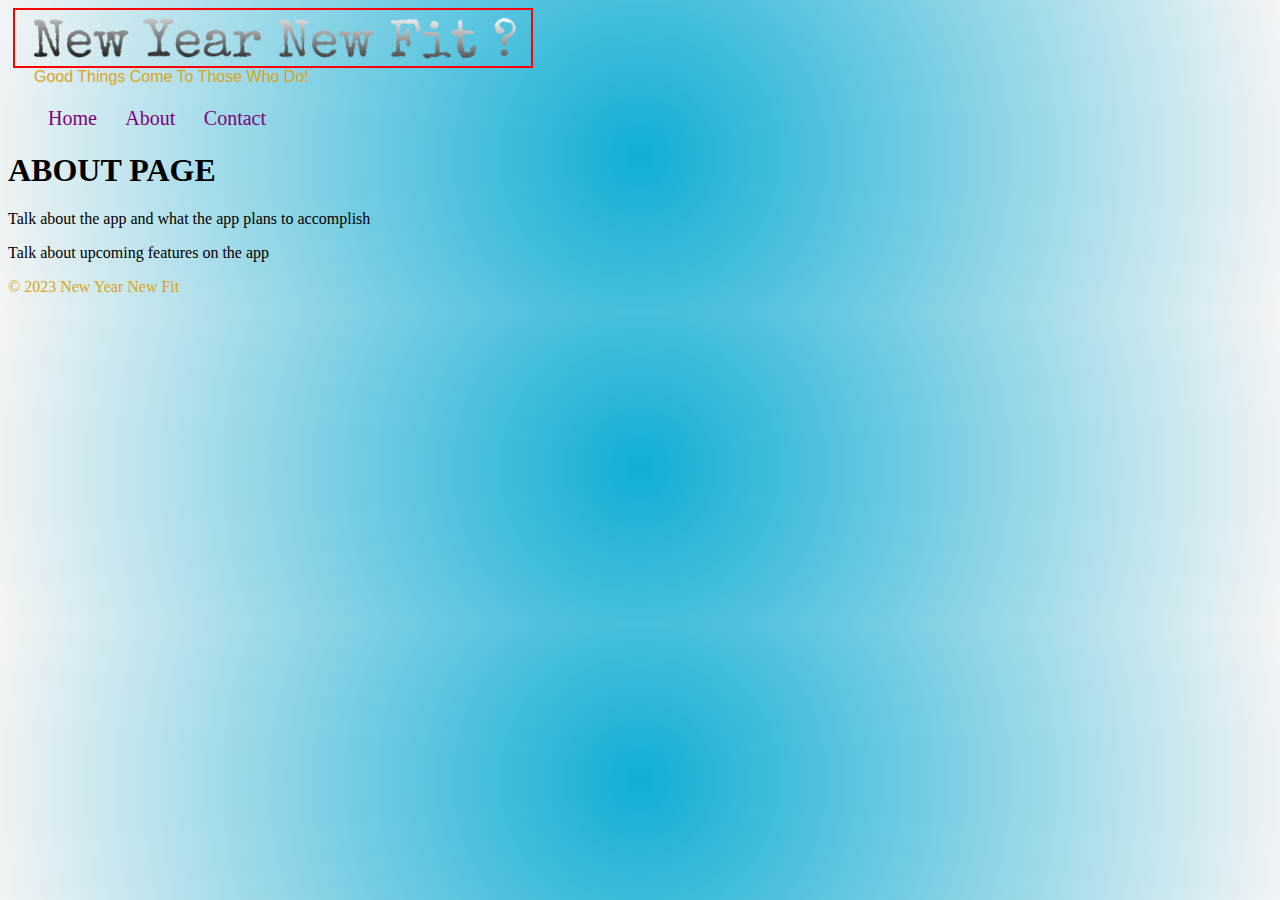
==== about.html @ 52a7d421 "Working Metric Conversion" ====
<!DOCTYPE html>
<html lang="en">
<head>
    <meta charset="UTF-8">
    <meta http-equiv="X-UA-Compatible" content="IE=edge">
    <meta name="viewport" content="width=device-width, initial-scale=1.0">
    <title>Document</title>
    <link rel="stylesheet" href="style2.css">
</head>
<body bgcolor="light blue">

    <span id="logo_container">
        <img id="logo" src="./assets/New_Year_New_Fit_Logo.png" alt="Logo">
        </span>
        <h4>Good Things Come To Those Who Do!</h4>
        <header>
            <nav>
                <ul>
                    <li id="home" ><a href="index.html">Home</a></li>
                    <li id="about" ><a href="about.html">About</a></li>
                    <li id="contact" ><a href="contact.html">Contact</a></li>
                </ul>
            </nav>
    
    <h1>ABOUT PAGE</h1>

    <p>Talk about the app and what the app plans to accomplish</p>
    <p>Talk about upcoming features on the app</p>

    <footer>
        <p>© 2023 New Year New Fit</p>
    </footer>
</body>
</html>
---- style2.css ----
body{
    background-color: rgb(0, 186, 253);
    background-image: radial-gradient(circle, rgb(17, 174, 213), whitesmoke);
    
}

#logo_container{
    
    background: url(../images/logo.png) no-repeat;
    border: 2px solid red;
    display: grid;
    grid-template-columns: span 2;
    width: 40%;
    height: 40%;
    margin: 5px;
    padding: 5px;
    justify-content: left;
    align-items: left;

}

#logo{
    width: 100%;
    height: 100%;
}

h4{
    font-family: Arial, Helvetica, sans-serif;
    font-weight: lighter;
    color: goldenrod;
    margin-top: -5px;
    margin-left: 7px;
    padding-left: 1.5%;
}

.container{
    font-family: Arial, Helvetica, sans-serif;
    font-weight: lighter;
    color: whitesmoke;
    display: grid;
    grid-template-columns: repeat(3, 1fr);
    
}

#home, #about, #contact{
    display: inline-block;
    margin-right: 2%;
    font-size: 20px;



}

#home a, #about a, #contact a{
    color: purple;
    text-decoration: none;
    /* why doesn't this work */
}

#home :hover, #about :hover, #contact :hover{
    color: red;
    text-decoration: none;
}



.red > a {
    color: red;
    text-decoration: none;
}

#calories_maintence, #check_food_calories{
    border: 2px solid red;
}

#US_Measurement, #Metric_Meaurement{
    display: inline-block;
}

#six_months_container {
    display: grid;
    grid-template-columns: 1fr 1fr 1fr;
    grid-template-rows: 1fr;
    width: 90%;
    height: 90%;
    grid-gap: 10px;

}

#six_months, 
#mom_weight_loss, 
#personal_trainer,
#ww,
#japanesemodel,
#seventhree,
#buzz,
#aa_weight_loss,
#bmwl{
    width: 100%;
    height: 100%;
}

#plan{
    font-size: 120%;
    font-weight: bolder;
}

footer{
    color: goldenrod;
}
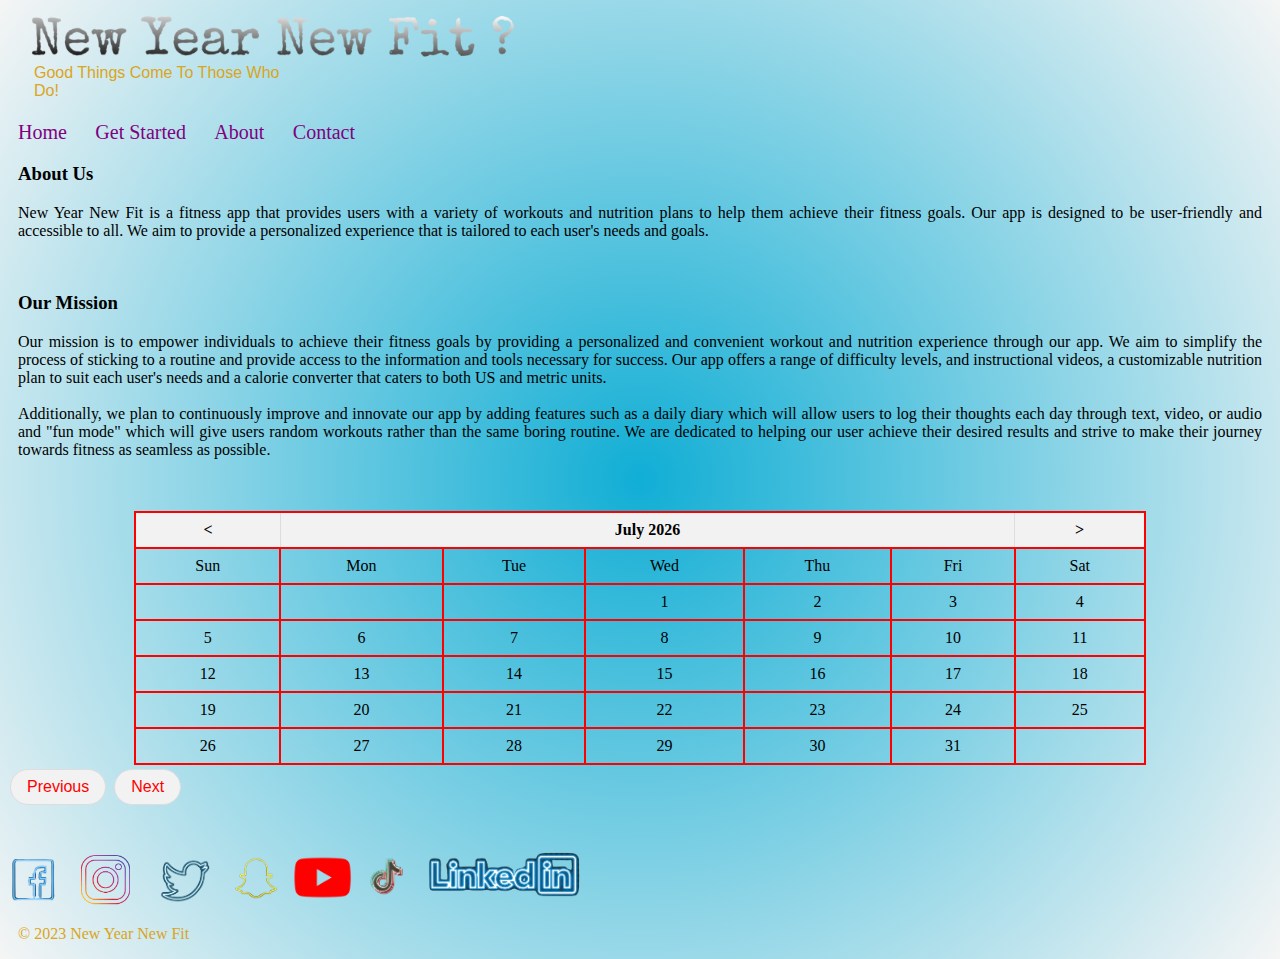
==== commit 36b2620f: "updated footer" ====
--- a/about.html
+++ b/about.html
@@ -4,31 +4,93 @@
     <meta charset="UTF-8">
     <meta http-equiv="X-UA-Compatible" content="IE=edge">
     <meta name="viewport" content="width=device-width, initial-scale=1.0">
-    <title>Document</title>
+    <title>About</title>
     <link rel="stylesheet" href="style2.css">
+    <link rel="shortcut icon" href="./assets/tab-muscle1.png" type="image/x-icon">
+    <script defer src="mainbutton.js"></script>
+    <script defer src="maincalendar.js"></script>
 </head>
 <body bgcolor="light blue">
 
     <span id="logo_container">
         <img id="logo" src="./assets/New_Year_New_Fit_Logo.png" alt="Logo">
         </span>
-        <h4>Good Things Come To Those Who Do!</h4>
+        <span id="slogan"><h4>Good Things Come To Those Who Do!</h4></span>
         <header>
             <nav>
                 <ul>
                     <li id="home" ><a href="index.html">Home</a></li>
+                    <li id="get_started"><a href="index2.html">Get Started</a></li>
                     <li id="about" ><a href="about.html">About</a></li>
                     <li id="contact" ><a href="contact.html">Contact</a></li>
                 </ul>
             </nav>
     
-    <h1>ABOUT PAGE</h1>
+    <h3>About Us</h3>
+    <p id="about1">
+        New Year New Fit is a fitness app that provides users with a variety of workouts 
+        and nutrition plans to help them achieve their fitness goals. Our app is designed 
+        to be user-friendly and accessible to all. We aim to provide a personalized experience 
+        that is tailored to each user's needs and goals.
+        </p>
+        
+        <br>
 
-    <p>Talk about the app and what the app plans to accomplish</p>
-    <p>Talk about upcoming features on the app</p>
+        <h3>Our Mission</h3>
+
+        <p>
+        
+        Our mission is to empower individuals to achieve their fitness goals 
+        by providing a personalized and convenient workout and nutrition experience 
+        through our app. We aim to simplify the process of sticking to a routine and 
+        provide access to the information and tools necessary for success. Our app offers
+        a range of difficulty levels, and instructional videos, a customizable nutrition plan
+        to suit each user's needs and a calorie converter that caters to both US and metric 
+        units.
+
+            <br> <br>
+
+        Additionally, we plan to continuously improve and innovate our app by 
+        adding features such as a daily diary which will allow users to log their 
+        thoughts each day through text, video, or audio and "fun mode" which will give users random workouts rather than the same boring routine.  We are dedicated 
+        to helping our user achieve their desired results and strive to make their journey 
+        towards fitness as seamless as possible.
+    </p>
+
+    <!-- <p>Talk about the app and what the app plans to accomplish</p>
+    <p>Talk about upcoming features on the app</p> -->
+
+    <br> <br>
+    
+
+    <div id="calendar"></div>
+
+    <button id="prev">Previous</button>
+    <button id="next">Next</button>
+
+    <aside>
+        <button class="top_button">Back to Top</button>
+    </aside>
+
+
+    <aside>
+        <button class="top_button">Back to Top</button>
+    </aside>
+
+    <br> <br>
 
     <footer>
-        <p>© 2023 New Year New Fit</p>
+
+        <a href="https://www.facebook.com/" target="_blank" ><img class="facebook" src="assets/facebook_neon-2.png" alt="facebook logo" height="50px"></a>
+        <a href="https://www.instagram.com/" target="_blank" ><img class="instagram" src="assets/insta1.png" alt="Instagram logo" height="50px"></a>
+        <a href="https://twitter.com/" target="_blank" ><img class="twitter" src="assets/t-twitter1.png" alt="Twitter logo" height="50pxp"></a>
+        <a href="https://www.snapchat.com/en-US" target="_blank" ><img class="snapchat" src="assets/t-snap1.png" alt="Snap Chat logo" height="50px"></a>
+        <a href="https://www.youtube.com/" target="_blank" ><img class="youtube" src="assets/t-youtube01.png" alt="Youtube logo" height="45px"></a>
+        <a href="https://www.tiktok.com" target="_blank" ><img class="tik_tok" src="assets/t-tik-tok.png" alt="tik_tok" height="60px"></a>
+        <a href="https://www.linkedin.com/in/diandre-miller/" target="_blank" ><img class="linkedin" src="assets/t-linkedin.png" alt="linkedin" height="60px"></a>
+
+
+        <p id="founded">© 2023 New Year New Fit</p>
     </footer>
 </body>
 </html>--- a/style2.css
+++ b/style2.css
@@ -1,3 +1,7 @@
+/* *{
+    border: 2px solid red;
+} */
+
 body{
     background-color: rgb(0, 186, 253);
     background-image: radial-gradient(circle, rgb(17, 174, 213), whitesmoke);
@@ -7,7 +11,7 @@
 #logo_container{
     
     background: url(../images/logo.png) no-repeat;
-    border: 2px solid red;
+    /* border: 2px solid red; */
     display: grid;
     grid-template-columns: span 2;
     width: 40%;
@@ -42,22 +46,24 @@
     
 }
 
-#home, #about, #contact{
+#home, #about, #contact, #get_started{
     display: inline-block;
     margin-right: 2%;
     font-size: 20px;
-
-
-
-}
-
-#home a, #about a, #contact a{
+    /* border: 2px solid red; */
+}
+
+#home{
+    margin-left: -30px;
+}
+
+#home a, #about a, #contact a #get_started a{
     color: purple;
     text-decoration: none;
     /* why doesn't this work */
 }
 
-#home :hover, #about :hover, #contact :hover{
+#home :hover, #about :hover, #contact :hover #get_started :hover{
     color: red;
     text-decoration: none;
 }
@@ -69,11 +75,35 @@
     text-decoration: none;
 }
 
-#calories_maintence, #check_food_calories{
-    border: 2px solid red;
-}
-
-#US_Measurement, #Metric_Meaurement{
+#calories_maintence{
+    /* border: 2px solid red; */
+    width: 37%;
+    margin-left: 10px;
+    padding-left: 10px;
+    padding-top: 8px;
+    padding-bottom: 8px;
+    box-shadow: 0px -10px 10px 5px #00648b, 10px 0px 10px 5px #00648b, -10px 0px 10px 5px #00648b;
+    border-radius: 30px;
+
+}
+
+#check_food_calories{
+    box-shadow: 0px -10px 10px 5px #00648b, 10px 0px 10px 5px #00648b, -10px 0px 10px 5px #00648b;
+    width: 25%;
+    height: 10%;
+    padding-bottom: 10px;
+    padding-left: 10px;
+    padding-top: 5px;
+    margin-left: 10px;
+    border-radius: 30px;
+
+}
+
+#food{
+    margin-left: 10px;
+}
+
+#US_Measurement, #Metric_Measurement{
     display: inline-block;
 }
 
@@ -107,4 +137,1271 @@
 
 footer{
     color: goldenrod;
+}
+
+.top_button {
+    position: fixed;
+    bottom: 100px;
+    right: 20px;
+    display: none;
+}
+
+button{
+    display: grid;
+    justify-content: right;
+    background-color: whitesmoke;
+    color: red;
+    padding: 10px;
+    font-size: 20px;
+    border-radius: 100px;
+    border: 1px solid transparent;
+    margin-left: 85%;
+
+}
+
+#instructions{
+    display: grid;
+    grid-template-columns: 1fr 1fr;
+    grid-template-rows: 1fr;
+    width: 90%;
+    height: 90%;
+    grid-gap: 10px;
+    text-align: justify;
+}
+
+table {
+    border-collapse: collapse;
+    width: 80%;
+    margin: 0 auto;
+    text-align: center;
+    border: 2px solid red;
+}
+
+th, td {
+    padding: 8px;
+    border: 2px solid red;
+}
+
+th {
+    background-color: #f2f2f2;
+    border: 1px solid #dddddd;
+}
+
+#prev, #next {
+    background-color: #f2f2f2;
+    border: 1px solid #dddddd;
+    padding: 8px 16px;
+    text-align: center;
+    text-decoration: none;
+    display: inline-block;
+    font-size: 16px;
+    margin: 4px 2px;
+    cursor: pointer;
+}
+
+#prev:hover, #next:hover {
+    background-color: #dddddd;
+}
+
+
+.youtube{
+    margin-bottom: 5px;
+}
+
+
+
+.facebook:hover, 
+.instagram:hover, 
+.twitter:hover, 
+.youtube:hover, 
+.tik_tok:hover, 
+.snapchat:hover, 
+.linkedin:hover{
+    border: 2px solid red;
+}
+
+#video{
+    margin: 10px;
+    border-radius: 30px;
+    
+}
+
+#workout_form{
+    margin-left: 10px;
+}
+
+h4{
+    font-family: Arial, Helvetica, sans-serif;
+    font-weight: lighter;
+    color: goldenrod;
+    margin-top: -5px;
+    margin-left: 7px;
+    padding-left: 1.5%;
+    width: 20%;
+    
+}
+
+#click-for-exercise{
+    margin-left: 10px;
+}
+
+#instructions{
+    margin-left: 10px;
+}
+
+#response-section{
+margin-left: 10px;
+}
+
+h3{
+    margin-left: 10px;
+}
+
+
+
+p{
+    margin-left: 10px;
+    margin-right: 10px;
+    text-align: justify;
+}
+
+/* #submit_button{
+    margin-left: 10px;
+} */
+
+/* THESE ARE THE UPDATES ONE MORE PAGE TO UPDATE */
+
+body{
+    background-color: rgb(0, 186, 253);
+    background-image: radial-gradient(circle, rgb(17, 174, 213), whitesmoke);
+    
+}
+
+#logo_container{
+    
+    background: url(../images/logo.png) no-repeat;
+    /* border: 2px solid red; */
+    display: grid;
+    grid-template-columns: span 2;
+    width: 40%;
+    height: 40%;
+    margin: 5px;
+    padding: 5px;
+    justify-content: left;
+    align-items: left;
+
+}
+
+#logo{
+    width: 100%;
+    height: 100%;
+}
+
+
+
+.container{
+    font-family: Arial, Helvetica, sans-serif;
+    font-weight: lighter;
+    color: whitesmoke;
+    display: grid;
+    grid-template-columns: repeat(3, 1fr);
+    
+}
+
+
+
+
+
+
+#home, #about, #contact, #get_started{
+    display: inline-block;
+    margin-right: 2%;
+    font-size: 20px;
+    /* border: 2px solid red; */
+}
+
+#home{
+    margin-left: -30px;
+}
+
+#home a, #about a, #contact a #get_started a{
+    color: purple;
+    text-decoration: none;
+    /* why doesn't this work */
+}
+
+#home :hover, #about :hover, #contact :hover #get_started :hover{
+    color: red;
+    text-decoration: none;
+}
+
+
+
+.red > a {
+    color: red;
+    text-decoration: none;
+}
+
+#calories_maintence{
+    /* border: 2px solid red; */
+    width: 37%;
+    margin-left: 10px;
+    padding-left: 10px;
+    padding-top: 8px;
+    padding-bottom: 8px;
+    box-shadow: 0px -10px 10px 5px #00648b, 10px 0px 10px 5px #00648b, -10px 0px 10px 5px #00648b;
+    border-radius: 30px;
+
+}
+
+#check_food_calories{
+    box-shadow: 0px -10px 10px 5px #00648b, 10px 0px 10px 5px #00648b, -10px 0px 10px 5px #00648b;
+    width: 25%;
+    height: 10%;
+    padding-bottom: 10px;
+    padding-left: 10px;
+    padding-top: 5px;
+    margin-left: 10px;
+    border-radius: 30px;
+
+}
+
+#food{
+    margin-left: 10px;
+}
+
+#US_Measurement, #Metric_Measurement{
+    display: inline-block;
+}
+
+
+
+#six_months_container {
+    display: grid;
+    grid-template-columns: 1fr 1fr 1fr;
+    grid-template-rows: 1fr;
+    width: 90%;
+    height: 90%;
+    grid-gap: 10px;
+
+}
+
+#six_months, 
+#mom_weight_loss, 
+#personal_trainer,
+#ww,
+#japanesemodel,
+#seventhree,
+#buzz,
+#aa_weight_loss,
+#bmwl{
+    width: 100%;
+    height: 100%;
+}
+
+#plan{
+    font-size: 120%;
+    font-weight: bolder;
+}
+
+footer{
+    color: goldenrod;
+}
+
+.top_button {
+    position: fixed;
+    bottom: 100px;
+    right: 20px;
+    display: none;
+}
+
+button{
+    display: grid;
+    justify-content: right;
+    background-color: whitesmoke;
+    color: red;
+    padding: 10px;
+    font-size: 20px;
+    border-radius: 100px;
+    border: 1px solid transparent;
+    margin-left: 85%;
+
+}
+
+#instructions{
+    display: grid;
+    grid-template-columns: 1fr 1fr;
+    grid-template-rows: 1fr;
+    width: 90%;
+    height: 90%;
+    grid-gap: 10px;
+    text-align: justify;
+}
+
+table {
+    border-collapse: collapse;
+    width: 80%;
+    margin: 0 auto;
+    text-align: center;
+    border: 2px solid red;
+}
+
+th, td {
+    padding: 8px;
+    border: 2px solid red;
+}
+
+th {
+    background-color: #f2f2f2;
+    border: 1px solid #dddddd;
+}
+
+#prev, #next {
+    background-color: #f2f2f2;
+    border: 1px solid #dddddd;
+    padding: 8px 16px;
+    text-align: center;
+    text-decoration: none;
+    display: inline-block;
+    font-size: 16px;
+    margin: 4px 2px;
+    cursor: pointer;
+}
+
+#prev:hover, #next:hover {
+    background-color: #dddddd;
+}
+
+
+.youtube{
+    margin-bottom: 5px;
+}
+
+
+
+.facebook:hover, 
+.instagram:hover, 
+.twitter:hover, 
+.youtube:hover, 
+.tik_tok:hover, 
+.snapchat:hover, 
+.linkedin:hover{
+    border: 2px solid red;
+}
+
+#video{
+    margin: 10px;
+    border-radius: 30px;
+    
+}
+
+#workout_form{
+    margin-left: 10px;
+}
+
+h4{
+    font-family: Arial, Helvetica, sans-serif;
+    font-weight: lighter;
+    color: goldenrod;
+    margin-top: -5px;
+    margin-left: 7px;
+    padding-left: 1.5%;
+    width: 20%;
+    
+}
+
+#click-for-exercise{
+    margin-left: 10px;
+}
+
+#instructions{
+    margin-left: 10px;
+}
+
+#response-section{
+margin-left: 10px;
+}
+
+h3{
+    margin-left: 10px;
+}
+
+
+
+p{
+    margin-left: 10px;
+    margin-right: 10px;
+    text-align: justify;
+}
+
+/* #submit_button{
+    margin-left: 10px;
+} */
+
+
+
+
+
+
+/* #slogan{
+    width: 15%;
+    border: 2px solid red;
+} */
+
+
+
+.container{
+    display: grid;
+    grid-template-columns: span 2;
+    grid-column-end: 2;
+    width: 40%;
+    margin-top: 20%;
+    
+    /* border: 2px solid yellow; */
+    /* font-family: Arial, Helvetica, sans-serif;
+    font-weight: lighter;
+    color: whitesmoke;
+    display: grid;
+    grid-template-columns: repeat(3, 1fr); */
+    
+}
+
+
+#workout_container{
+    /* border: 2px solid red; */
+    display: grid;
+    grid-template-columns: span 2;
+    width: 100%;
+    padding: 10px;
+    margin: 10px;
+
+}
+
+#man_woman_gym{
+    width: 60%;
+    height: 100%;
+}
+
+
+/* #workout_container {
+    display: grid;
+    grid-template-columns: repeat(2, 1fr); /* create 2 columns */
+    /* grid-template-rows: 1fr; create 1 row */
+/* } */ 
+
+/* #man_woman_gym {
+    grid-column: 1/2; /* place the image in the first column */
+/* } */ 
+
+
+
+footer{
+    color: goldenrod;
+}
+
+button{
+    display: grid;
+    justify-content: right;
+    background-color: whitesmoke;
+    color: red;
+    padding: 10px;
+    font-size: 20px;
+    border-radius: 100px;
+    border: 1px solid transparent;
+    margin-left: 85%;
+
+}
+
+#food_input {
+    color: whitesmoke;
+}
+
+#calories_title{
+    color: whitesmoke;
+}
+
+  
+#motivation_container{
+    /* border: 2px solid rgb(13, 255, 0); */
+    display: grid;
+    /* grid-template-columns: span 2; */
+    width: 35%;
+    padding: 10px;
+    margin: 10px;
+    margin-left: 62%;
+    margin-top: -42%;
+    margin-bottom: 10px;
+    padding-bottom: 100px;
+
+}
+
+#motivation{
+    color: whitesmoke;
+    font-size: 300%;
+    
+    
+    
+}
+
+#home, #about, #contact, #get_started{
+    display: inline-block;
+    margin-right: 2%;
+    font-size: 20px;
+
+}
+
+#home a, #about a, #contact a, #get_started a{
+    color: purple;
+    text-decoration: none;
+    /* why doesn't this work */
+}
+
+#home :hover, #about :hover, #contact :hover, #get_started :hover{
+    color: red;
+    text-decoration: none;
+}
+
+.red > a {
+    color: red;
+    text-decoration: none;
+}
+
+.top_button {
+    position: fixed;
+    bottom: 100px;
+    right: 20px;
+    display: none;
+    margin-bottom: 70px;
+}
+
+
+
+.youtube{
+    margin-bottom: 5px;
+}
+
+
+
+.facebook:hover, 
+.instagram:hover, 
+.twitter:hover, 
+.youtube:hover, 
+.tik_tok:hover, 
+.snapchat:hover, 
+.linkedin:hover{
+    border: 2px solid red;
+}
+
+
+
+/* Screen sizes smaller than 1200px */
+
+@media (max-width: 1200px) {
+
+    #logo_container{
+    
+        background: url(../images/logo.png) no-repeat;
+        /* border: 2px solid red; */
+        display: grid;
+        grid-template-columns: span 2;
+        width: 60%;
+        height: 40%;
+        margin: 5px;
+        padding: 5px;
+        justify-content: left;
+        align-items: left;
+    
+    }
+
+ 
+    h4{
+        font-family: Arial, Helvetica, sans-serif;
+        font-weight: lighter;
+        color: goldenrod;
+        margin-top: -5px;
+        margin-left: 30px;
+        padding-left: 1.5%;
+        width: 40%;
+        font-size: 25px;
+    }
+
+    #home, #about, #contact, #get_started{
+        display: inline-block;
+        margin-right: 2%;
+        font-size: 36px;
+    
+    }
+
+    .container{
+        display: grid;
+        /* grid-template-columns: span 2; */
+        grid-column-end: 2;
+        width: 60%;
+        margin-top: 15%;
+        
+    }
+
+    #video{
+        margin: 10px;
+        border-radius: 30px;
+        width: 60%;
+    }
+
+    h3{
+        margin-left: 10px;
+        font-size: 30px;
+    }
+
+    #home{
+        margin-left: -20px;
+    }
+
+    #body_part,
+    #difficulty_level,
+    #submit_button{
+        padding: 5px;
+        font-size: 25px;
+        border-radius: 10px;
+    }
+
+    #calories_maintence{
+        width: 65%;
+        margin-left: 10px;
+        padding-left: 10px;
+        padding-top: 8px;
+        padding-bottom: 8px;
+        box-shadow: 0px -10px 10px 5px #00648b, 10px 0px 10px 5px #00648b, -10px 0px 10px 5px #00648b;
+        border-radius: 30px;
+    
+    }
+
+    #check_food_calories{
+        box-shadow: 0px -10px 10px 5px #00648b, 10px 0px 10px 5px #00648b, -10px 0px 10px 5px #00648b;
+        width: 40%;
+        height: 10%;
+        padding-bottom: 10px;
+        padding-left: 10px;
+        padding-top: 5px;
+        margin-left: 10px;
+        border-radius: 30px;
+    
+    }
+
+    #check_cal_maintence{
+        font-size: 35px;
+    }
+
+
+
+ 
+    #Metric_Measurement{
+        
+        display: grid;
+         margin-left: 222px;
+         margin-top: -74px;
+ 
+     }
+ 
+     p{
+         margin-left: 10px;
+         margin-right: 10px;
+         text-align: justify;
+         font-size: 25px;
+     }
+ 
+     label{
+         font-size: 20px;
+     }
+
+     #activity_level1{
+         font-size: 20px;
+     }
+
+     .submit_button2{
+         font-size: 20px;
+     }
+
+     .top_button{
+        position: fixed;
+        bottom: 50px;
+        right: 100px;
+        margin-bottom: 70px;
+
+     }
+
+     #check_cal_maintence{
+         font-size: 28px;
+     }
+
+
+
+
+}
+
+
+
+
+
+/* Screen sizes smaller than 992px */
+
+@media (max-width: 992px) {
+
+    h4{
+        font-family: Arial, Helvetica, sans-serif;
+        font-weight: lighter;
+        color: goldenrod;
+        margin-top: -5px;
+        margin-left: 20px;
+        padding-left: 1.5%;
+        width: 80%;
+        font-size: 30px;
+    }
+
+    #home, #about, #contact, #get_started{
+        display: inline-block;
+        margin-right: 2%;
+        font-size: 40px;
+    
+    }
+
+    #man_woman_gym{
+        width: 80%;
+        height: 100%;
+    }
+
+
+#motivation_container{
+    /* border: 2px solid rgb(13, 255, 0); */
+    display: grid;
+    /* grid-template-columns: span 2; */
+    width: 80%;
+    padding: 10px;
+    margin: 10px;
+    margin-left: 0%;
+    margin-top: 0%;
+    margin-bottom: 10px;
+
+}
+
+.container{
+    display: grid;
+    /* grid-template-columns: span 2; */
+    grid-column-end: 2;
+    width: 78%;
+    margin-top: 5%;
+    
+}
+
+button{
+    display: grid;
+    /* justify-content: right; */
+    background-color: whitesmoke;
+    color: red;
+    padding: 10px;
+    font-size: 20px;
+    border-radius: 100px;
+    border: 1px solid transparent;
+    margin-left: 5%;
+
+}
+
+.top_button {
+    position: fixed;
+    bottom: 50px;
+    right: 50px;
+    margin-bottom: 70px;
+}
+
+.facebook:hover, 
+.instagram:hover, 
+.twitter:hover, 
+.youtube:hover, 
+.tik_tok:hover, 
+.snapchat:hover, 
+.linkedin:hover{
+    border: 2px solid red;
+}
+
+    
+   
+}
+
+/* Screen sizes smaller than 900px */
+
+@media (max-width: 900px){
+
+    #calories_maintence{
+        width: 65%;
+        margin-left: 10px;
+        padding-left: 10px;
+        padding-top: 8px;
+        padding-bottom: 8px;
+        box-shadow: 0px -10px 10px 5px #00648b, 10px 0px 10px 5px #00648b, -10px 0px 10px 5px #00648b;
+        border-radius: 30px;
+    
+    }
+
+    #check_food_calories{
+        box-shadow: 0px -10px 10px 5px #00648b, 10px 0px 10px 5px #00648b, -10px 0px 10px 5px #00648b;
+        width: 40%;
+        height: 10%;
+        padding-bottom: 10px;
+        padding-left: 10px;
+        padding-top: 5px;
+        margin-left: 10px;
+        border-radius: 30px;
+    
+    }
+
+    #check_cal_maintence{
+        font-size: 35px;
+    }
+
+
+
+ 
+    #Metric_Measurement{
+        
+        display: grid;
+         margin-left: 222px;
+         margin-top: -86px;
+ 
+     }
+ 
+     p{
+         margin-left: 10px;
+         margin-right: 10px;
+         text-align: justify;
+         font-size: 25px;
+     }
+ 
+     label{
+         font-size: 20px;
+     }
+
+     #activity_level1{
+         font-size: 20px;
+     }
+
+     .submit_button2{
+         font-size: 20px;
+     }
+
+     .top_button{
+        position: fixed;
+        bottom: 50px;
+        right: 100px;
+        margin-bottom: 70px;
+
+     }
+
+
+}
+
+/* Screen sizes smaller than 800px */
+
+@media (max-width: 800px) {
+
+    #logo_container{
+        display: grid;
+        width: 70%;
+        height: 40%;
+        margin: 5px;
+        padding: 5px;
+    }
+
+    h4{
+        font-family: Arial, Helvetica, sans-serif;
+        font-weight: lighter;
+        color: goldenrod;
+        margin-top: -5px;
+        margin-left: 20px;
+        padding-left: 1.5%;
+        width: 80%;
+        font-size: 30px;
+    }
+
+
+    #home, #about, #contact, #get_started{
+        display: inline-block;
+        margin-right: 2%;
+        font-size: 40px;
+    }
+
+    #calories_maintence{
+        width: 75%;
+        margin-left: 10px;
+        padding-left: 1.5%;
+        padding-top: -5px;
+        padding-bottom: 8px;
+        box-shadow: 0px -10px 10px 5px #00648b, 10px 0px 10px 5px #00648b, -10px 0px 10px 5px #00648b;
+        font-size: 20px;
+    
+    }
+
+    #Metric_Measurement{
+        display: grid;
+        margin-top: -76px;
+        
+    }
+
+    #top_button{
+        position: fixed;
+        bottom: 50px;
+        right: 200px;
+        margin-bottom: 70px;
+    }
+
+    #activity_level1{
+        font-size: 20px;
+    }
+
+}
+
+/* Screen sizes smaller than 600px */
+@media (max-width: 600px) {
+    h4{
+        font-family: Arial, Helvetica, sans-serif;
+        font-weight: lighter;
+        color: goldenrod;
+        margin-top: -5px;
+        margin-left: 12px;
+        padding-left: 1.5%;
+        width: 80%;
+        font-size: 15px;
+    }
+
+
+#home, #about, #contact, #get_started{
+    display: inline-block;
+    margin-right: 1%;
+    font-size: 15px;
+
+}
+
+#home{
+    margin-left: -7%;
+}
+
+#man_woman_gym{
+    width: 80%;
+    height: 100%;
+}
+
+#motivation{
+    color: whitesmoke;
+    font-size: 100%;
+    margin-top: 100px;
+    
+}
+
+#motivation_container{
+    /* border: 2px solid rgb(13, 255, 0); */
+    display: grid;
+    /* grid-template-columns: span 2; */
+    width: 100%;
+    padding: 10px;
+    margin: 10px;
+    margin-left: -5%;
+    margin-top: -35%;
+    margin-bottom: 10px;
+
+}
+
+.container{
+    display: grid;
+    grid-template-columns: span 2;
+    grid-column-end: 2;
+    width: 80%;
+    margin-top: 5%;
+    
+}
+
+button{
+    display: grid;
+    /* justify-content: right; */
+    background-color: whitesmoke;
+    color: red;
+    padding: 10px;
+    font-size: 15px;
+    border-radius: 100px;
+    border: 1px solid transparent;
+    margin-left: 60%;
+
+}
+
+
+#logo_container{
+    
+    background: url(../images/logo.png) no-repeat;
+    /* border: 2px solid red; */
+    display: grid;
+    grid-template-columns: span 2;
+    width: 80%;
+    height: 40%;
+    margin: 5px;
+    padding: 5px;
+    justify-content: left;
+    align-items: left;
+
+}
+
+.top_button {
+  visibility: hidden;
+}
+
+.facebook, 
+.instagram, 
+.twitter,   
+.snapchat{
+    height: 30px;
+}
+
+.youtube{
+    height: 25px;
+}
+
+.tik_tok,
+.linkedin{
+    height: 35px;
+}
+
+.facebook:hover, 
+.instagram:hover, 
+.twitter:hover, 
+.youtube:hover, 
+.tik_tok:hover, 
+.snapchat:hover, 
+.linkedin:hover{
+    border: 2px solid red;
+}
+
+}
+
+/* Screen sizes smaller than 545px */
+
+@media (max-width: 545px){
+
+    #motivation_container{
+        /* border: 2px solid rgb(13, 255, 0); */
+        display: grid;
+        /* grid-template-columns: span 2; */
+        width: 100%;
+        padding: 10px;
+        margin: 10px;
+        margin-left: -5%;
+        margin-top: -25%;
+        margin-bottom: 10px;
+    
+    }
+
+    #home{
+        margin-left: -4%;
+    }
+
+
+
+}
+
+/* Screen sizes smaller than 450px */
+
+@media (max-width: 450px){
+
+    h4{
+        font-family: Arial, Helvetica, sans-serif;
+        font-weight: lighter;
+        color: goldenrod;
+        margin-top: -5px;
+        margin-left: 12px;
+        padding-left: 1.5%;
+        width: 80%;
+        font-size: 10px;
+    }
+
+    #home{
+        margin-left: -10%;
+    }
+
+    #motivation_container{
+        display: grid;
+        width: 100%;
+        padding: 10px;
+        margin: 10px;
+        margin-left: -5%;
+        margin-top: -35%;
+        margin-bottom: 10px;
+    
+    }
+
+    #story{
+        font-size: 12px;
+        width: 100%;
+        height: 100%;
+        margin-top: -5%;
+        justify-content: flex-start;
+        align-items: flex-start;
+        font-family: Arial, Helvetica, sans-serif;
+        color: whitesmoke;
+        text-shadow: -1px -1px 0 red, 1px -1px 0 red, -1px 1px 0 red, 1px 1px 0 red;
+        margin-left: 10px;
+    }
+
+    button{
+        display: grid;
+        /* justify-content: right; */
+        background-color: whitesmoke;
+        color: red;
+        padding: 5px;
+        font-size: 15px;
+        border-radius: 100px;
+        border: 1px solid transparent;
+        margin-left: 60%;
+    
+    }
+
+    h3{
+        margin-left:10px;
+        font-size: 12px;
+    }
+
+    #body_part, #difficulty_level, #submit_button{
+        font-size: 9px;
+        padding: 5px;
+        border-radius: 10px;
+    }
+
+    #calories_maintence {
+        width: 72%;
+        margin-left: 10px;
+        padding-left: 1.5%;
+        padding-top: -5px;
+        padding-bottom: 8px;
+        box-shadow: 0px -10px 10px 5px #00648b, 10px 0px 10px 5px #00648b, -10px 0px 10px 5px #00648b;
+        font-size: 20px;
+    }
+
+    #check_cal_maintence {
+        font-size: 14px;
+    }
+
+    p {
+        margin-left: 0px;
+        margin-right: 10px;
+        margin-top: -11px;
+        text-align: justify;
+        font-size: 10px;
+
+        /* might need require id */
+    }
+
+    #Metric_Measurement {
+        display: grid;
+        margin-top: -25px;
+        margin-left: 86px;
+    }
+
+    label{
+        font-size: 10px;
+    }
+
+    .genders{
+        font-size: 10px;
+        margin-left: 0px;
+        margin-right: 10px;
+        margin-top: -5px;
+
+    }
+
+    #activity_level1{
+        font-size: 9px;
+        width: 200px;
+    }
+
+    .submit_button2{
+        font-size: 10px;
+        
+    }
+
+    #food{
+        width: 100px;
+    }
+
+    #food_input{
+        font-size: 9px;
+    }
+
+    /* #US_Measurement, #Metric_Measurement {
+        display: inline-block;
+    } */
+
+    #age{
+        font-size: 8px;
+    }
+
+    #height{
+        font-size: 8px;
+        margin-top: 2%;
+    }
+
+    #height2{
+        font-size: 8px;
+        margin-top: 2%;
+    }
+
+    #weight{
+        font-size: 8px;
+        margin-top: 2%;
+    }
+
+    #calories_title{
+        color: black;
+        margin-left: 10px;
+        font-size: 12px;
+    }
+
+    .submit_button3{
+        font-size: 9px;
+        margin-left: 10px;
+    }
+    
+    #activity_level2{
+        font-size: 9px;
+        width: 200px;
+    }
+    
+    #plan {
+        margin-top: 10px;
+        font-size: 120%;
+        font-weight: bolder;
+    }
+
+    #instructions {
+        display: grid;
+        grid-template-columns: 1fr 1fr;
+        grid-template-rows: 1fr;
+        width: 175%;
+        height: 90%;
+        grid-gap: 10px;
+        text-align: justify;
+        font-size: 10px;
+    }
+
+    #calorie_info, #calorie_info1 {
+        margin-top: 10px;
+    }
+
+    #food_input{
+        margin-top: 10px;
+        margin-left: 10px;
+    }
+
+    #response-section {
+        margin-top: 35px;
+        margin-left: 10px;
+    }
+
+    #founded{
+        margin-top: 10px;
+    }
+
 }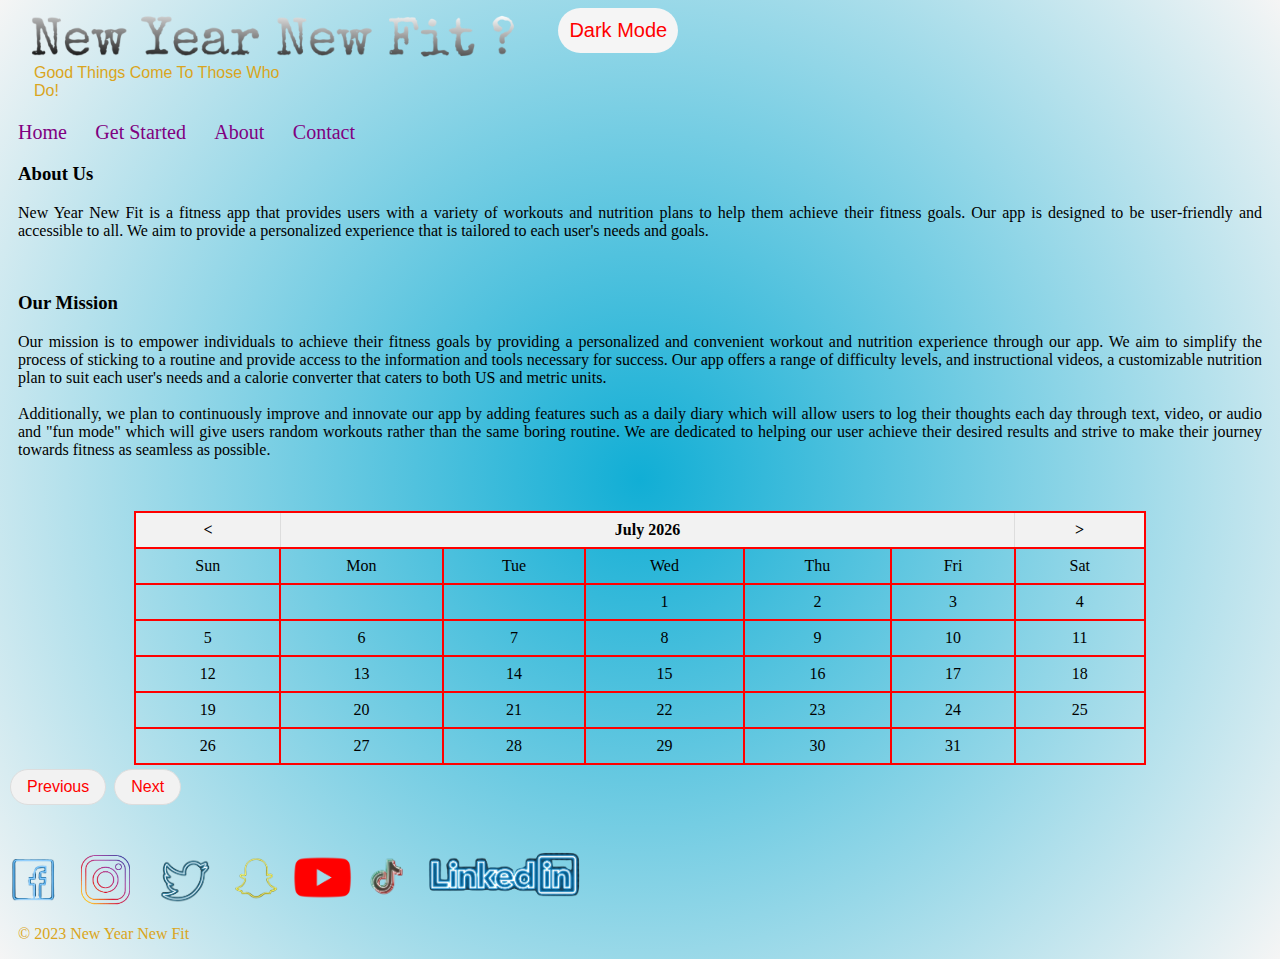
==== commit 1316c705: "dark mode not finished" ====
--- a/about.html
+++ b/about.html
@@ -9,12 +9,14 @@
     <link rel="shortcut icon" href="./assets/tab-muscle1.png" type="image/x-icon">
     <script defer src="mainbutton.js"></script>
     <script defer src="maincalendar.js"></script>
+    <script src="maindarkmode.js"></script>
 </head>
 <body bgcolor="light blue">
 
     <span id="logo_container">
         <img id="logo" src="./assets/New_Year_New_Fit_Logo.png" alt="Logo">
         </span>
+        <button id="dark-mode-btn" onclick="myFunction()">Dark Mode</button>
         <span id="slogan"><h4>Good Things Come To Those Who Do!</h4></span>
         <header>
             <nav>
--- a/style2.css
+++ b/style2.css
@@ -5,8 +5,16 @@
 body{
     background-color: rgb(0, 186, 253);
     background-image: radial-gradient(circle, rgb(17, 174, 213), whitesmoke);
-    
-}
+    /* background-image: radial-gradient(circle, rgb(0, 72, 255), black); */
+    
+}
+
+.dark-mode {
+    background-color: black;
+    color: white;
+  }
+
+
 
 #logo_container{
     
@@ -26,6 +34,12 @@
 #logo{
     width: 100%;
     height: 100%;
+}
+
+#dark-mode-btn{
+    position: absolute;
+    margin-top: -56px;
+    margin-left: 43%;
 }
 
 h4{
@@ -833,6 +847,11 @@
          font-size: 28px;
      }
 
+     #dark-mode-btn{
+        position: absolute;
+        margin-top: -43px;
+        margin-left: 80%;
+    }
 
 
 
@@ -920,6 +939,12 @@
 .snapchat:hover, 
 .linkedin:hover{
     border: 2px solid red;
+}
+
+#dark-mode-btn{
+    position: absolute;
+    margin-top: -43px;
+    margin-left: 80%;
 }
 
     
@@ -995,6 +1020,12 @@
 
      }
 
+     #dark-mode-btn{
+        position: absolute;
+        margin-top: -43px;
+        margin-left: 80%;
+    }
+
 
 }
 
@@ -1054,6 +1085,12 @@
 
     #activity_level1{
         font-size: 20px;
+    }
+
+    #dark-mode-btn{
+        position: absolute;
+        margin-top: -43px;
+        margin-left: 80%;
     }
 
 }
@@ -1176,6 +1213,12 @@
     border: 2px solid red;
 }
 
+#dark-mode-btn{
+    position: absolute;
+    margin-top: -43px;
+    margin-left: 78%;
+}
+
 }
 
 /* Screen sizes smaller than 545px */
@@ -1197,6 +1240,12 @@
 
     #home{
         margin-left: -4%;
+    }
+
+    #dark-mode-btn{
+        position: absolute;
+        margin-top: -43px;
+        margin-left: 80%;
     }
 
 
@@ -1404,4 +1453,10 @@
         margin-top: 10px;
     }
 
+    #dark-mode-btn{
+        position: absolute;
+        margin-top: -32px;
+        margin-left: 80%;
+    }
+
 }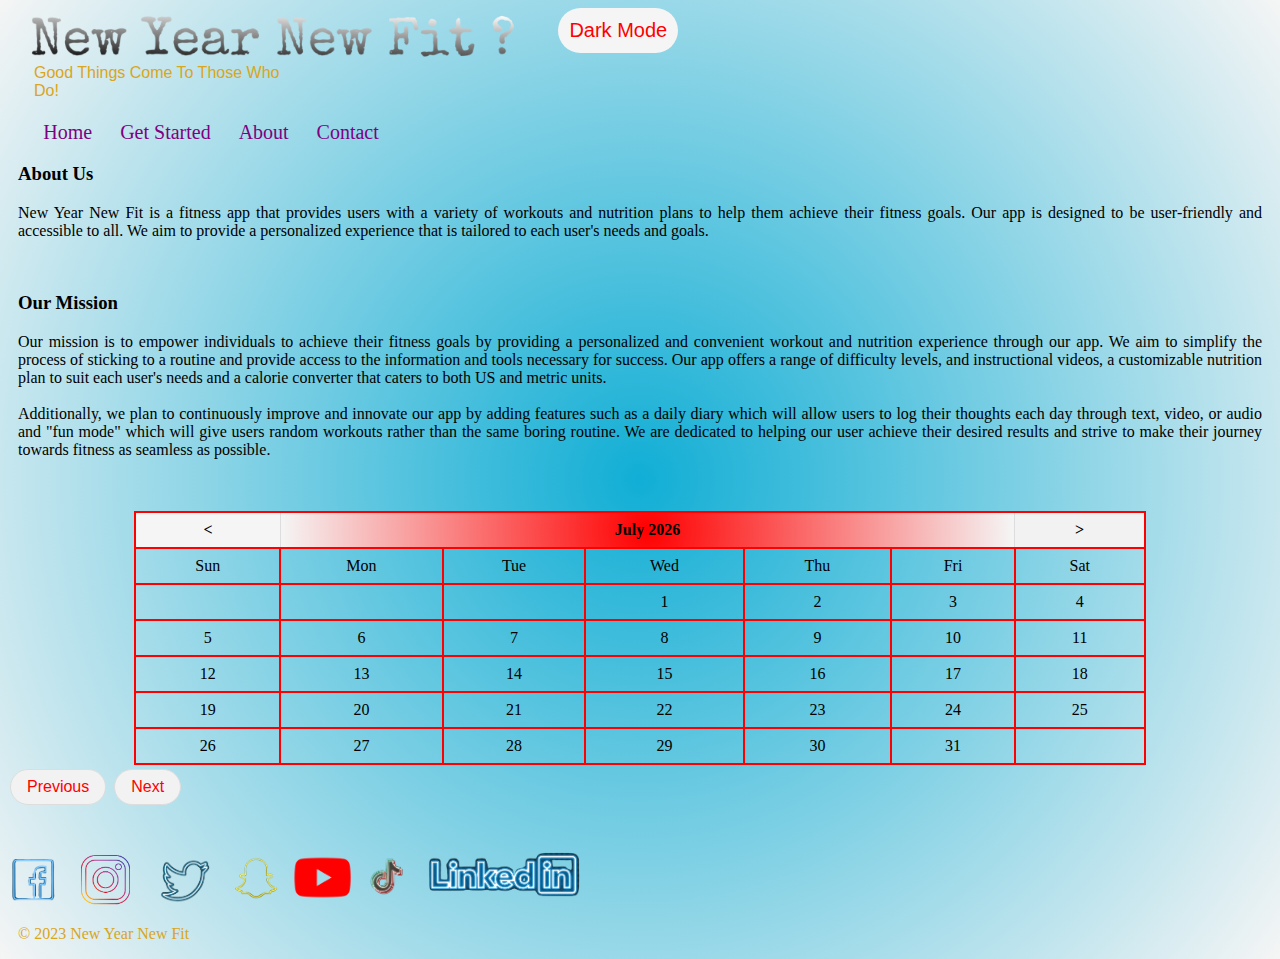
==== commit cad936c3: "Local Storage for Dark Mode" ====
--- a/about.html
+++ b/about.html
@@ -8,15 +8,20 @@
     <link rel="stylesheet" href="style2.css">
     <link rel="shortcut icon" href="./assets/tab-muscle1.png" type="image/x-icon">
     <script defer src="mainbutton.js"></script>
+    <script src="maindarkmode.js"></script>
     <script defer src="maincalendar.js"></script>
-    <script src="maindarkmode.js"></script>
+    
 </head>
-<body bgcolor="light blue">
+<body>
+
+    <!-- bgcolor="light blue" -->
 
     <span id="logo_container">
         <img id="logo" src="./assets/New_Year_New_Fit_Logo.png" alt="Logo">
         </span>
-        <button id="dark-mode-btn" onclick="myFunction()">Dark Mode</button>
+        
+        <button onclick="myFunction()" id="dark-mode-btn" >Dark Mode</button>
+        <!-- <button id="dark-mode-btn" >Dark Mode</button> -->
         <span id="slogan"><h4>Good Things Come To Those Who Do!</h4></span>
         <header>
             <nav>
@@ -94,5 +99,6 @@
 
         <p id="founded">© 2023 New Year New Fit</p>
     </footer>
+    
 </body>
 </html>--- a/style2.css
+++ b/style2.css
@@ -9,9 +9,22 @@
     
 }
 
-.dark-mode {
-    background-color: black;
+body.dark-mode {
+    /* background-color: black; */
     color: white;
+    background-image: radial-gradient(circle, black, black);
+  }
+
+/* a{
+    color: whitesmoke;
+} */
+
+  /* th{
+    background-color: silver;
+  } */
+
+  header nav{
+    margin-left: 2%;
   }
 
 
@@ -630,9 +643,7 @@
     color: whitesmoke;
 }
 
-#calories_title{
-    color: whitesmoke;
-}
+
 
   
 #motivation_container{
@@ -1268,7 +1279,7 @@
     }
 
     #home{
-        margin-left: -10%;
+        margin-right: -10%;
     }
 
     #motivation_container{
@@ -1403,7 +1414,7 @@
     }
 
     #calories_title{
-        color: black;
+        /* color: black; */
         margin-left: 10px;
         font-size: 12px;
     }
@@ -1420,8 +1431,9 @@
     
     #plan {
         margin-top: 10px;
-        font-size: 120%;
+        font-size: 112%;
         font-weight: bolder;
+        text-align: start;
     }
 
     #instructions {
